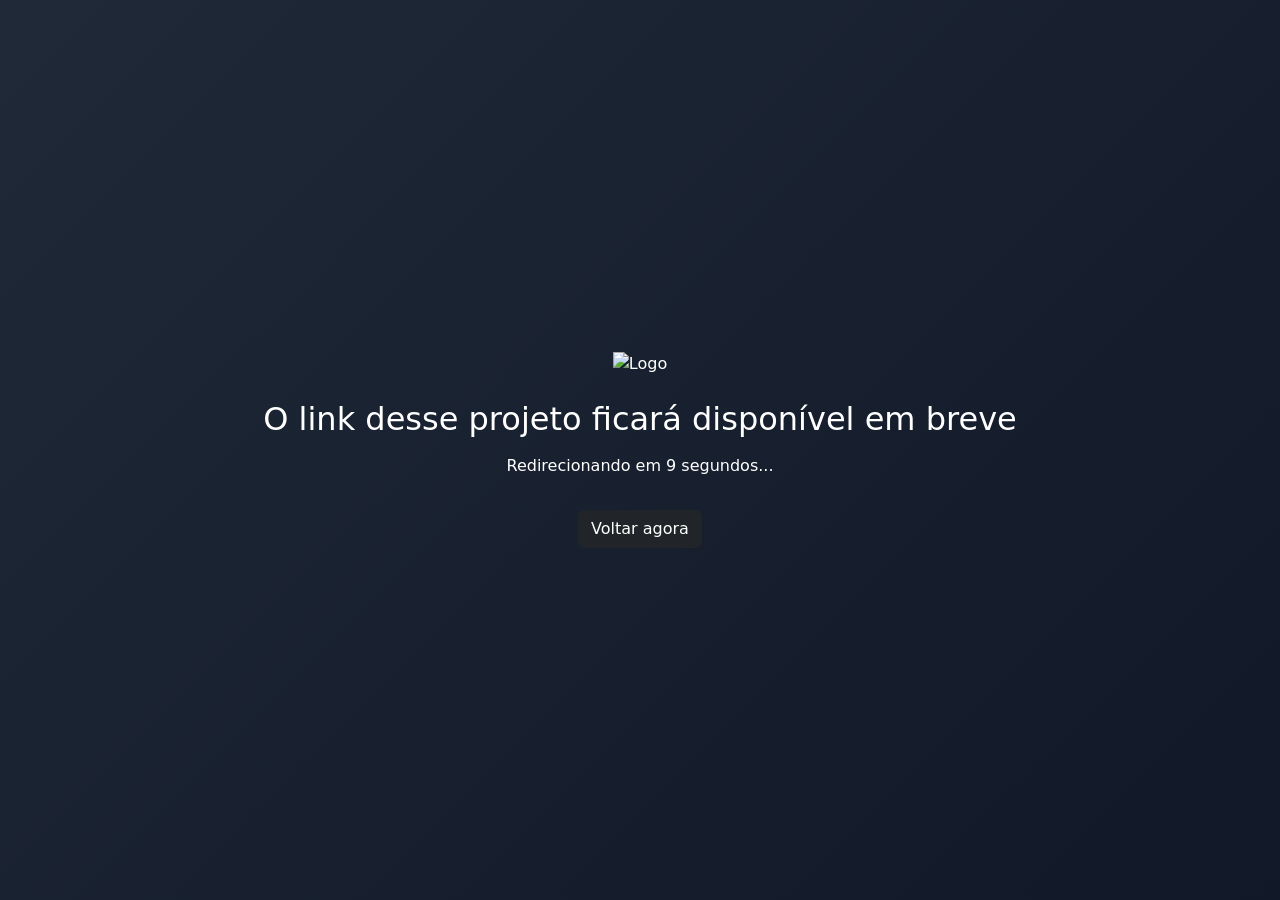
==== em-breve.html @ e9bdeb6f "Create em-breve.html Primeiro deploy" ====
<!DOCTYPE html>
<html lang="pt-br">
<head>
  <meta charset="UTF-8">
  <meta name="viewport" content="width=device-width, initial-scale=1.0">
  <title>Em breve</title>

  <link href="https://cdn.jsdelivr.net/npm/bootstrap@5.3.0/dist/css/bootstrap.min.css" rel="stylesheet">
  <link rel="stylesheet" href="css/style.css">
  <style>
    body {
  background: linear-gradient(135deg, #1f2937, #111827);
  color: #fff;
}
  </style>
</head>

<body class="d-flex align-items-center justify-content-center" style="height:100vh;">

  <div class="text-center">
    <!-- LOGO -->
    <img src="img/franmedio.png" alt="Logo" style="max-width: 150px;" class="mb-4">
    <h2 class="mb-3">O link desse projeto ficará disponível em breve</h2>
    
    <p>Redirecionando em <span id="contador">10</span> segundos...</p>

    <a href="index.html" class="btn btn-dark mt-3">Voltar agora</a>
  </div>

  <script>
    let tempo = 10;
    let contador = document.getElementById("contador");

    let intervalo = setInterval(() => {
      tempo--;
      contador.textContent = tempo;

      if (tempo <= 0) {
        clearInterval(intervalo);
        window.location.href = "index.html";
      }
    }, 1000);
  </script>

</body>
</html>
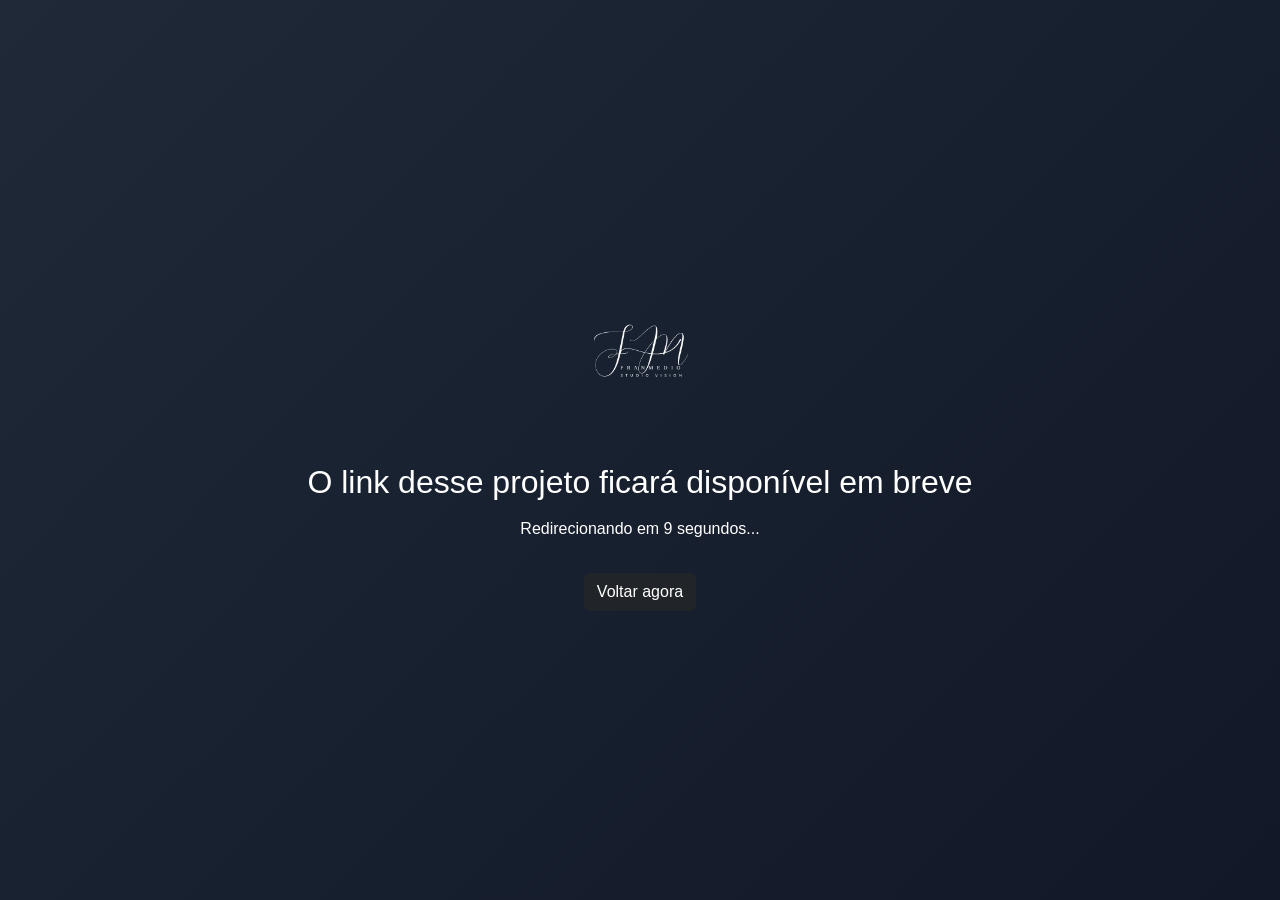
==== commit dcbc1198: "Add projeto via upload" ====
--- a/em-breve.html
+++ b/em-breve.html
@@ -1,46 +1,46 @@
-<!DOCTYPE html>
-<html lang="pt-br">
-<head>
-  <meta charset="UTF-8">
-  <meta name="viewport" content="width=device-width, initial-scale=1.0">
-  <title>Em breve</title>
-
-  <link href="https://cdn.jsdelivr.net/npm/bootstrap@5.3.0/dist/css/bootstrap.min.css" rel="stylesheet">
-  <link rel="stylesheet" href="css/style.css">
-  <style>
-    body {
-  background: linear-gradient(135deg, #1f2937, #111827);
-  color: #fff;
-}
-  </style>
-</head>
-
-<body class="d-flex align-items-center justify-content-center" style="height:100vh;">
-
-  <div class="text-center">
-    <!-- LOGO -->
-    <img src="img/franmedio.png" alt="Logo" style="max-width: 150px;" class="mb-4">
-    <h2 class="mb-3">O link desse projeto ficará disponível em breve</h2>
-    
-    <p>Redirecionando em <span id="contador">10</span> segundos...</p>
-
-    <a href="index.html" class="btn btn-dark mt-3">Voltar agora</a>
-  </div>
-
-  <script>
-    let tempo = 10;
-    let contador = document.getElementById("contador");
-
-    let intervalo = setInterval(() => {
-      tempo--;
-      contador.textContent = tempo;
-
-      if (tempo <= 0) {
-        clearInterval(intervalo);
-        window.location.href = "index.html";
-      }
-    }, 1000);
-  </script>
-
-</body>
+<!DOCTYPE html>
+<html lang="pt-br">
+<head>
+  <meta charset="UTF-8">
+  <meta name="viewport" content="width=device-width, initial-scale=1.0">
+  <title>Em breve</title>
+
+  <link href="https://cdn.jsdelivr.net/npm/bootstrap@5.3.0/dist/css/bootstrap.min.css" rel="stylesheet">
+  <link rel="stylesheet" href="css/style.css">
+  <style>
+    body {
+  background: linear-gradient(135deg, #1f2937, #111827);
+  color: #fff;
+}
+  </style>
+</head>
+
+<body class="d-flex align-items-center justify-content-center" style="height:100vh;">
+
+  <div class="text-center">
+    <!-- LOGO -->
+    <img src="img/franmedio.png" alt="Logo" style="max-width: 150px;" class="mb-4">
+    <h2 class="mb-3">O link desse projeto ficará disponível em breve</h2>
+    
+    <p>Redirecionando em <span id="contador">10</span> segundos...</p>
+
+    <a href="index.html" class="btn btn-dark mt-3">Voltar agora</a>
+  </div>
+
+  <script>
+    let tempo = 10;
+    let contador = document.getElementById("contador");
+
+    let intervalo = setInterval(() => {
+      tempo--;
+      contador.textContent = tempo;
+
+      if (tempo <= 0) {
+        clearInterval(intervalo);
+        window.location.href = "index.html";
+      }
+    }, 1000);
+  </script>
+
+</body>
 </html>
--- a/css/style.css
+++ b/css/style.css
@@ -0,0 +1,441 @@
+/* ===================== */
+/* RESET & BASE */
+/* ===================== */
+body {
+  font-family: Arial, sans-serif;
+  background: #f4f6f9;
+}
+
+/* ===================== */
+/* NAVBAR */
+/* ===================== */
+.logo-navbar {
+  height: 100px;
+  width: auto;
+}
+
+/* ===================== */
+/* HOME / CARROSSEL */
+/* ===================== */
+#home img {
+  height: 90vh;
+  object-fit: cover;
+}
+
+.carousel-caption-custom {
+  position: absolute;
+  top: 50%;
+  left: 50%;
+  transform: translate(-50%, -50%);
+  text-align: center;
+  color: #fff;
+  width: 90%;
+}
+
+.carousel-caption-custom h1 {
+  font-size: 2.5rem;
+  font-weight: bold;
+}
+
+.carousel-caption-custom p {
+  font-size: 1.2rem;
+  margin-bottom: 20px;
+}
+
+/* overlay escuro */
+.carousel-item::before {
+  content: "";
+  position: absolute;
+  width: 100%;
+  height: 100%;
+  top: 0;
+  left: 0;
+  background: rgba(0,0,0,0.5);
+}
+
+/* ===================== */
+/* SOBRE */
+/* ===================== */
+#sobre {
+  background: #1f2937;
+  color: #fff;
+  padding: 40px 20px;
+}
+
+/* ===================== */
+/* SERVIÇOS */
+/* ===================== */
+#servicos {
+  background: #f8f9fb;
+}
+
+.titulo-script {
+  font-family: 'Pacifico', cursive;
+  font-size: 2.5rem;
+}
+
+.servico-card {
+  background: #fff;
+  border-radius: 12px;
+  overflow: hidden;
+  transition: 0.3s;
+  box-shadow: 0 10px 25px rgba(0,0,0,0.05);
+}
+
+.servico-card img {
+  width: 100%;
+  height: 220px;
+  object-fit: cover;
+}
+
+.servico-content {
+  padding: 20px;
+}
+
+.servico-card h4 {
+  margin-bottom: 10px;
+}
+
+.servico-card:hover {
+  transform: translateY(-8px);
+  box-shadow: 0 15px 35px rgba(0,0,0,0.1);
+}
+
+/* ===================== */
+/* PORTFÓLIO */
+/* ===================== */
+#portfolio {
+  background: #f8f9fb;
+}
+
+#portfolio h2 {
+  font-family: 'Pacifico', cursive;
+  font-size: 2.5rem;
+}
+
+/* card moderno */
+.portfolio-card {
+  position: relative;
+  display: block;
+  overflow: hidden;
+  border-radius: 12px;
+  text-decoration: none;
+}
+
+.portfolio-card img {
+  width: 100%;
+  height: 220px;
+  object-fit: cover;
+  transition: 0.4s;
+}
+
+/* overlay */
+.portfolio-card .overlay {
+  position: absolute;
+  bottom: 0;
+  left: 0;
+  width: 100%;
+  padding: 15px;
+  background: linear-gradient(transparent, rgba(0,0,0,0.8));
+  color: #fff;
+  opacity: 0;
+  transition: 0.3s;
+}
+
+/* hover */
+.portfolio-card:hover img {
+  transform: scale(1.08);
+}
+
+.portfolio-card:hover .overlay {
+  opacity: 1;
+}
+
+/* legado (caso ainda use) */
+.portfolio-item {
+  text-decoration: none;
+  color: inherit;
+  display: block;
+  transition: 0.3s;
+}
+
+.portfolio-item:hover {
+  transform: scale(1.03);
+}
+
+.portfolio-item img {
+  border-radius: 10px;
+  margin-bottom: 10px;
+}
+
+/* ===================== */
+/* CONTATO */
+/* ===================== */
+#contato h2 {
+  font-family: 'Pacifico', cursive;
+  font-size: 2.5rem;
+}
+
+#contato form {
+  max-width: 500px;
+  margin: 0 auto;
+  background: #ffffff;
+  padding: 30px;
+  border-radius: 12px;
+  box-shadow: 0 10px 25px rgba(0,0,0,0.08);
+}
+
+#contato input {
+  border-radius: 8px;
+  border: 1px solid #ddd;
+  padding: 12px;
+  transition: 0.3s;
+}
+
+#contato input:focus {
+  border-color: #25D366;
+  box-shadow: 0 0 0 3px rgba(37, 211, 102, 0.2);
+}
+
+#contato button {
+  border-radius: 8px;
+  padding: 12px;
+  font-weight: bold;
+  transition: 0.3s;
+}
+
+#contato button:hover {
+  transform: translateY(-2px);
+  box-shadow: 0 8px 15px rgba(0,0,0,0.15);
+}
+
+/* ===================== */
+/* FOOTER */
+/* ===================== */
+footer a {
+  text-decoration: none;
+}
+
+.social-icons a {
+  color: #fff;
+  font-size: 22px;
+  margin: 0 10px;
+  transition: 0.3s;
+}
+
+.social-icons a:hover {
+  color: #25D366;
+  transform: scale(1.2);
+}
+
+/* ===================== */
+/* PÁGINA DE PROJETO */
+/* ===================== */
+.project-hero {
+  position: relative;
+  height: 80vh;
+  overflow: hidden;
+  margin-top: 70px;
+}
+
+.project-hero img {
+  width: 100%;
+  height: 100%;
+  object-fit: cover;
+}
+
+.project-hero::after {
+  content: "";
+  position: absolute;
+  width: 100%;
+  height: 100%;
+  top: 0;
+  left: 0;
+  background: rgba(0,0,0,0.4);
+}
+
+.hero-overlay {
+  position: absolute;
+  top: 50%;
+  left: 50%;
+  transform: translate(-50%, -50%);
+  color: #fff;
+  text-align: center;
+  z-index: 2;
+}
+
+.hero-overlay h1 {
+  font-size: 3rem;
+  font-weight: bold;
+}
+
+.hero-overlay p {
+  font-size: 1.2rem;
+}
+
+/* galeria */
+.gallery-img {
+  width: 100%;
+  height: 250px;
+  object-fit: cover;
+  border-radius: 10px;
+  transition: 0.4s;
+  cursor: pointer;
+}
+
+.gallery-img:hover {
+  transform: scale(1.05);
+}
+/* ===================== */
+/* GALERIA PROJETO (MASONRY) */
+/* ===================== */
+
+/* container */
+#galeria {
+  column-count: 3;
+  column-gap: 20px;
+  padding: 20px;
+}
+
+/* responsivo */
+@media (max-width: 992px) {
+  #galeria {
+    column-count: 2;
+  }
+}
+
+@media (max-width: 576px) {
+  #galeria {
+    column-count: 1;
+  }
+}
+
+/* sobrescreve APENAS dentro da galeria */
+#galeria .gallery-img {
+  height: auto; /* remove altura fixa */
+  object-fit: initial;
+  margin-bottom: 20px;
+  break-inside: avoid;
+  background: none;
+  padding: 8px;
+  border-radius: 6px;
+}
+
+/* imagem interna */
+#galeria .gallery-img img {
+  width: 100%;
+  height: auto;
+  border-radius: 4px;
+  display: block;
+}
+
+/* LIGHTBOX FUNDO */
+#lightbox {
+  position: fixed;
+  top: 0;
+  left: 0;
+  width: 100%;
+  height: 100%;
+  background: rgba(0,0,0,0.9);
+  display: none;
+  align-items: center;
+  justify-content: center;
+  flex-direction: column;
+  z-index: 9999;
+}
+
+/* IMAGEM */
+#lightbox img {
+  max-width: 90%;
+  max-height: 80%;
+  border-radius: 8px;
+}
+
+/* BOTÃO FECHAR */
+#fechar {
+  position: absolute;
+  top: 20px;
+  right: 30px;
+  font-size: 40px;
+  color: #fff;
+  cursor: pointer;
+}
+
+/* BOTÃO DOWNLOAD */
+#download {
+  margin-top: 20px;
+  background: #25D366;
+  color: #fff;
+  padding: 12px 25px;
+  border-radius: 8px;
+  text-decoration: none;
+  font-weight: bold;
+  transition: 0.3s;
+}
+
+#download:hover {
+  background: #1ebe5d;
+}
+
+.project-hero img {
+  width: 100%;
+  height: 100%;
+  object-fit: cover;
+  object-position: center 20%;
+}
+/* LOADING FULLSCREEN */
+#loader {
+  position: fixed;
+  top: 0;
+  left: 0;
+  width: 100%;
+  height: 100%;
+  background: #111;
+  color: #fff;
+  display: flex;
+  align-items: center;
+  justify-content: center;
+  flex-direction: column;
+  z-index: 99999;
+}
+
+/* SPINNER */
+.spinner {
+  width: 50px;
+  height: 50px;
+  border: 4px solid #444;
+  border-top: 4px solid #25D366;
+  border-radius: 50%;
+  animation: girar 1s linear infinite;
+  margin-bottom: 15px;
+}
+
+@keyframes girar {
+  to {
+    transform: rotate(360deg);
+  }
+}
+.loader-logo {
+  width: 120px;
+  margin-bottom: 15px;
+  animation: pulse 1.5s infinite ease-in-out;
+}
+
+@keyframes pulse {
+  0% { opacity: 0.4; transform: scale(0.95); }
+  50% { opacity: 1; transform: scale(1); }
+  100% { opacity: 0.4; transform: scale(0.95); }
+}
+
+.instagram-wrapper {
+  display: flex;
+  justify-content: center;
+  margin: 40px 0;
+}
+
+.instagram-wrapper blockquote {
+  width: 100% !important;
+  max-width: 500px !important;
+  border-radius: 12px !important;
+  overflow: hidden;
+}
